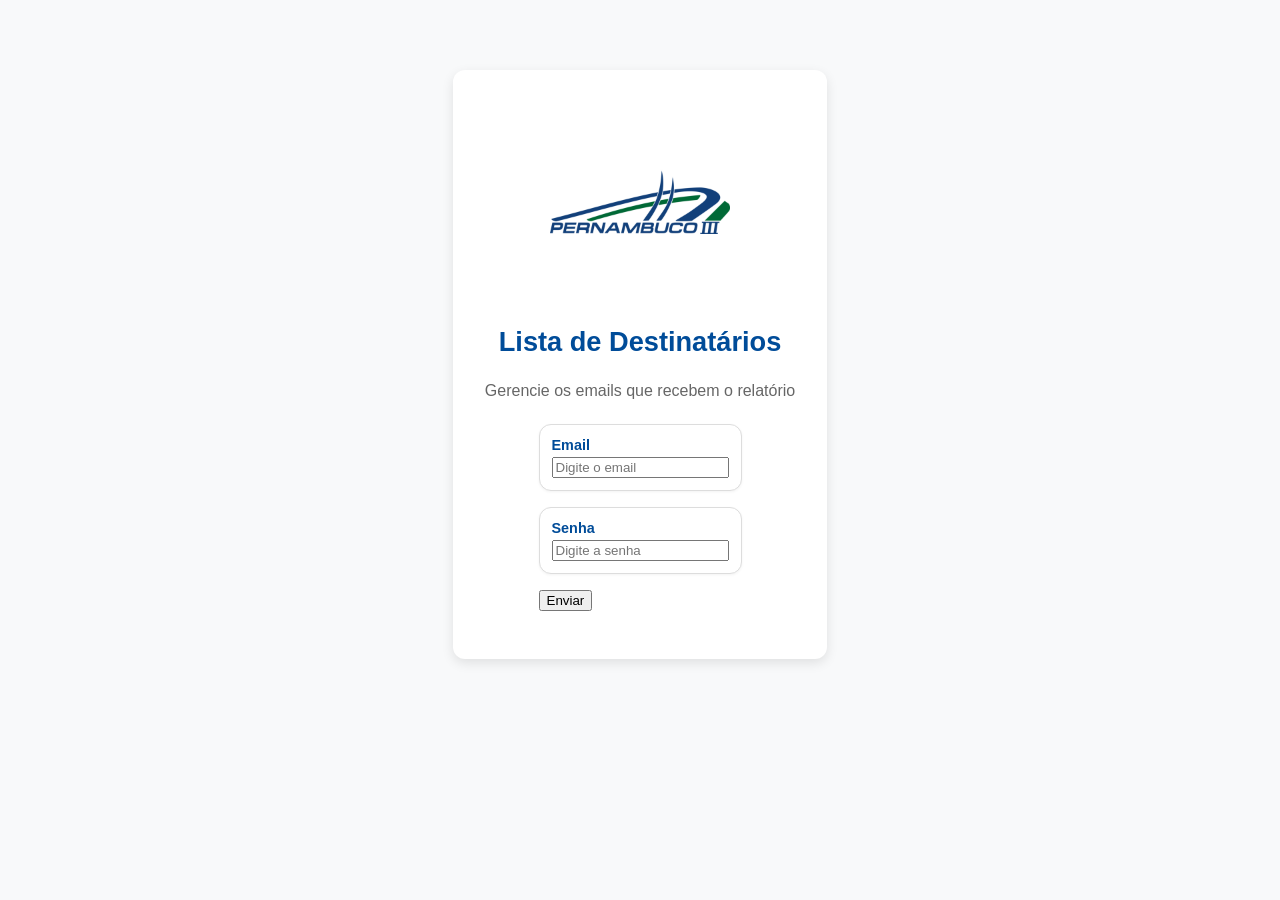
==== destinatario.html @ 7aa6fa69 "Add files via upload" ====
<!DOCTYPE html>
<html lang="pt-BR">
<head>
  <meta charset="UTF-8">
  <meta name="viewport" content="width=device-width, initial-scale=1, viewport-fit=cover">
  <title>Lista de Destinatários</title>
  <link rel="stylesheet" href="style.css">
  <script defer src="destinatario.js"></script>
</head>
<body>
  <!-- Cartão central para gerenciamento de destinatários -->
  <div class="index-card">
    <div class="index-logo">
      <img src="logo.png" alt="Logomarca Termelétrica Pernambuco III">
    </div>
    <h1>Lista de Destinatários</h1>
    <p>Gerencie os emails que recebem o relatório</p>
    <form id="destForm" class="dest-form">
      <div class="form-group">
        <label for="dest-email">Email</label>
        <input type="email" id="dest-email" name="email" placeholder="Digite o email" required>
      </div>
      <div class="form-group">
        <label for="dest-senha">Senha</label>
        <input type="password" id="dest-senha" name="senha" placeholder="Digite a senha" required>
      </div>
      <button type="submit" class="btn tertiary">Enviar</button>
    </form>
    <div id="destMessage" class="dest-message" style="margin-top: 1rem;"></div>
  </div>
</body>
</html>
---- style.css ----
:root {
    --primary-color: #004C99; /* Azul escuro */
    --secondary-color: #00A86B; /* Verde */
    --danger-color: #DC3545; /* Vermelho */
    --warning-color: #FFC107; /* Amarelo */
    --success-color: #28A745; /* Verde */
    --light-bg: #F8F9FA;
    --card-shadow: 0 4px 12px rgba(0, 0, 0, 0.1);
    --input-radius: 12px;
    --font-family: 'Segoe UI', Tahoma, Geneva, Verdana, sans-serif;
    --completed-color: #007BFF; /* Azul para janelas completas */
    --tertiary-color: #6f42c1; /* Roxo para o botão de destinatários */
}

* {
    box-sizing: border-box;
    -webkit-tap-highlight-color: transparent; /* Remove o destaque azul ao tocar no celular */
}

body {
    margin: 0;
    padding: 16px;
    background: var(--light-bg);
    font-family: var(--font-family);
    color: #333;
    min-height: 100vh;
    display: flex;
    flex-direction: column;
    align-items: center;
}

.container {
    width: 100%;
    max-width: 768px; /* Max width para tablets */
    padding-bottom: 100px; /* Espaço para o botão fixo */
}

header {
    text-align: center;
    margin-bottom: 24px;
    padding: 16px 0;
    background: white;
    border-radius: var(--input-radius);
    box-shadow: var(--card-shadow);
}

header img {
    max-width: 100px;
    height: auto;
    margin-bottom: 8px;
}

header h1 {
    margin: 8px 0;
    font-size: 1.6rem;
    color: var(--primary-color);
}

header p {
    margin: 4px 0;
    font-size: 0.9rem;
    color: #666;
}

/* Janelas de Dados (Grid de "Ícones" de Celular) */
.windows-grid {
    display: grid;
    grid-template-columns: repeat(auto-fit, minmax(120px, 1fr));
    gap: 16px;
    margin-bottom: 24px;
}

.window-btn {
    display: flex;
    flex-direction: column;
    align-items: center;
    justify-content: center;
    height: 120px;
    padding: 12px;
    background: white;
    border: 2px solid #E0E0E0;
    border-radius: var(--input-radius);
    cursor: pointer;
    transition: all 0.3s ease;
    text-align: center;
    font-weight: 600;
    font-size: 0.9rem;
    color: #555;
    box-shadow: var(--card-shadow);
    text-decoration: none; /* Para usar em <a> ou <button> */
}

.window-btn:active {
    transform: scale(0.95);
}

.window-btn:hover {
    border-color: var(--primary-color);
    box-shadow: 0 4px 12px rgba(0, 76, 153, 0.2);
}

.window-btn .icon {
    font-size: 2.5rem;
    margin-bottom: 4px;
    line-height: 1;
}

.window-btn.completed {
    background: var(--completed-color);
    color: white;
    border-color: var(--completed-color);
    box-shadow: 0 4px 12px rgba(0, 123, 255, 0.3);
}

.window-btn.completed .icon {
    color: white;
}

/* Botão Fixo de Envio */
.submit-section {
    position: fixed;
    bottom: 0;
    left: 0;
    right: 0;
    background: white;
    padding: 16px;
    border-top: 1px solid #EEE;
    box-shadow: 0 -2px 10px rgba(0, 0, 0, 0.1);
    z-index: 1000;
}

.submit-section button {
    width: 100%;
    padding: 16px;
    font-size: 1.1rem;
    font-weight: 700;
    border: none;
    border-radius: var(--input-radius);
    background: var(--primary-color);
    color: white;
    cursor: pointer;
    transition: background 0.3s ease;
    text-transform: uppercase;
}

.submit-section button:hover {
    background: #003366;
}

.submit-section button:disabled {
    background: #CCC;
    cursor: not-allowed;
}

/* Modal/Drawer para Formulário (Mobile-First Drawer) */
.modal-overlay {
    display: none;
    position: fixed;
    top: 0;
    left: 0;
    right: 0;
    bottom: 0;
    background: rgba(0, 0, 0, 0.6);
    z-index: 2000;
    animation: fadeIn 0.3s ease;
}

.modal-overlay.active {
    display: flex;
    align-items: flex-end; /* Abre de baixo para cima */
}

@keyframes fadeIn {
    from { opacity: 0; }
    to { opacity: 1; }
}

@keyframes slideUp {
    from { transform: translateY(100%); }
    to { transform: translateY(0); }
}

.modal-content {
    background: white;
    width: 100%;
    max-height: 95vh;
    border-radius: var(--input-radius) var(--input-radius) 0 0;
    padding: 20px;
    overflow-y: auto;
    animation: slideUp 0.3s ease;
    box-shadow: 0 -5px 20px rgba(0, 0, 0, 0.2);
}

.modal-content.full-height {
    max-height: 100vh;
    border-radius: 0;
}

.modal-header {
    display: flex;
    justify-content: space-between;
    align-items: center;
    margin-bottom: 20px;
    padding-bottom: 12px;
    border-bottom: 2px solid var(--light-bg);
}

.modal-header h2 {
    margin: 0;
    font-size: 1.4rem;
    color: var(--primary-color);
}

.modal-close {
    background: none;
    border: none;
    font-size: 1.8rem;
    cursor: pointer;
    color: #666;
    padding: 0;
    width: 32px;
    height: 32px;
    display: flex;
    align-items: center;
    justify-content: center;
}

.modal-close:hover {
    color: var(--danger-color);
}

/* Campos de Formulário */
.form-group {
    margin-bottom: 16px;
    padding: 12px;
    border: 1px solid #DDD;
    border-radius: var(--input-radius);
    background: #FFF;
    box-shadow: 0 1px 3px rgba(0, 0, 0, 0.05);
}

label {
    font-size: 0.9rem;
    font-weight: 600;
    color: var(--primary-color);
    display: block;
    margin-bottom: 4px;
}

input[type="text"],
input[type="number"],
input[type="date"],
input[type="time"],
select,
textarea {
    width: 100%;
    padding: 12px;
    font-size: 1rem;
    border: 1px solid #CCC;
    border-radius: 8px;
    font-family: var(--font-family);
    transition: border-color 0.3s ease, box-shadow 0.3s ease;
    background: var(--light-bg);
}

input[type="text"]:focus,
input[type="number"]:focus,
input[type="date"]:focus,
input[type="time"]:focus,
select:focus,
textarea:focus {
    outline: none;
    border-color: var(--primary-color);
    box-shadow: 0 0 0 3px rgba(0, 76, 153, 0.1);
    background: white;
}

textarea {
    resize: vertical;
    min-height: 80px;
}

/* Campo de Range (Slider) */
.range-group {
    display: flex;
    flex-direction: column;
    gap: 8px;
}

.range-display {
    display: flex;
    justify-content: space-between;
    align-items: center;
    font-size: 1.1rem;
    font-weight: 700;
    color: #333;
    padding: 8px 0;
}

.range-display .value {
    color: var(--secondary-color);
}

input[type="range"] {
    -webkit-appearance: none;
    width: 100%;
    height: 8px;
    background: #DDD;
    border-radius: 5px;
    outline: none;
    opacity: 0.7;
    transition: opacity .2s;
}

input[type="range"]::-webkit-slider-thumb {
    -webkit-appearance: none;
    appearance: none;
    width: 20px;
    height: 20px;
    border-radius: 50%;
    background: var(--primary-color);
    cursor: pointer;
    box-shadow: 0 0 5px rgba(0, 0, 0, 0.2);
}

input[type="range"]::-moz-range-thumb {
    width: 20px;
    height: 20px;
    border-radius: 50%;
    background: var(--primary-color);
    cursor: pointer;
    border: none;
}

/* Status com Indicador Visual (Farol) */
.status-group {
    display: flex;
    align-items: center;
    gap: 12px;
}

.status-indicator {
    width: 20px;
    height: 20px;
    border-radius: 50%;
    background: #DDD;
    flex-shrink: 0;
    transition: background 0.3s ease;
    border: 2px solid #FFF;
    box-shadow: 0 0 0 2px #DDD;
}

.status-indicator.ope {
    background: var(--success-color);
    box-shadow: 0 0 0 2px var(--success-color);
}

.status-indicator.stby {
    background: var(--warning-color);
    box-shadow: 0 0 0 2px var(--warning-color);
}

.status-indicator.mnt {
    background: var(--danger-color);
    box-shadow: 0 0 0 2px var(--danger-color);
}

/* Novos estados para o formulário interno
   NORMAL e LIGADO são verdes, FALHA e DESLIGADO são vermelhos */
.status-indicator.normal,
.status-indicator.ligado {
    background: var(--success-color);
    box-shadow: 0 0 0 2px var(--success-color);
}

.status-indicator.falha,
.status-indicator.desligado {
    background: var(--danger-color);
    box-shadow: 0 0 0 2px var(--danger-color);
}

.status-group select {
    flex: 1;
}

/* Dados Anteriores */
.previous-data {
    background: #E6F0FF; /* Azul claro para destaque */
    border-left: 5px solid var(--primary-color);
    padding: 15px;
    border-radius: 8px;
    margin-bottom: 20px;
    font-size: 0.95rem;
    color: #333;
    box-shadow: 0 2px 5px rgba(0, 0, 0, 0.05);
}

.previous-data strong {
    color: var(--primary-color);
    display: block;
    margin-bottom: 5px;
}

.previous-data p {
    margin: 5px 0;
}

/* Botões de Ação no Modal */
.button-group {
    display: flex;
    gap: 12px;
    margin-top: 20px;
}

.button-group button {
    flex: 1;
    padding: 14px;
    font-size: 1rem;
    font-weight: 600;
    border: none;
    border-radius: 8px;
    cursor: pointer;
    transition: all 0.3s ease;
    text-transform: uppercase;
}

.button-group button[type="submit"] {
    background: var(--secondary-color);
    color: white;
}

.button-group button[type="submit"]:hover {
    background: #008C5A;
}

.button-group button[type="button"] {
    background: #E0E0E0;
    color: #333;
}

.button-group button[type="button"]:hover {
    background: #CCC;
}

/* Melhorias de responsividade para o novo componente Spinner */
.spinner-container {
    height: 48px; /* Altura ideal para toque em dispositivos móveis */
}

/* Responsive para Desktop/Tablet */
@media (min-width: 768px) {
    body {
        padding: 30px;
    }

    .windows-grid {
        grid-template-columns: repeat(4, 1fr);
    }

    .modal-overlay.active {
        align-items: center;
    }

    .modal-content {
        max-width: 600px;
        margin: auto;
        border-radius: var(--input-radius);
        max-height: 80vh;
    }
}

/* Layout aprimorado para telas grandes (desktop) */
@media (min-width: 1024px) {
    .container {
        max-width: 1024px;
    }
    .windows-grid {
        grid-template-columns: repeat(5, 1fr);
    }
}

/* Estilos para melhorar a usabilidade em dispositivos móveis */
/* Estilos para o Menu Suspenso (Jump Menu) */
.jump-menu-container {
    position: sticky;
    top: 0;
    z-index: 100;
    background: var(--light-bg);
    padding: 8px 0;
    border-bottom: 1px solid #EEE;
    margin-bottom: 16px;
}

.jump-menu-select {
    width: 100%;
    padding: 12px;
    font-size: 1rem;
    border: 1px solid var(--primary-color);
    border-radius: var(--input-radius);
    background: white;
    font-family: var(--font-family);
    box-shadow: var(--card-shadow);
}

/* Ajuste para o cabeçalho fixo em telas menores */
@media (max-width: 767px) {
    header {
        position: sticky;
        top: 0;
        z-index: 101; /* Acima do jump-menu */
        border-radius: 0 0 var(--input-radius) var(--input-radius);
        box-shadow: 0 2px 10px rgba(0, 0, 0, 0.1);
    }
    .container {
        padding-top: 16px; /* Espaço para o cabeçalho fixo */
    }
}

/* ========================================================
   Estilos adicionais para o cartão da página inicial e o
   menu de tags dentro dos formulários. Estes estilos foram
   adicionados para centralizar o índice e fornecer uma
   navegação rápida entre equipamentos.  
   ======================================================== */

/* Cartão centralizado na página inicial */
.index-card {
    display: flex;
    flex-direction: column;
    align-items: center;
    justify-content: center;
    background: #ffffff;
    padding: 2rem;
    margin: 40px auto;
    max-width: 420px;
    border-radius: 12px;
    box-shadow: var(--card-shadow);
}
.index-logo {
    width: 100%;
    display: flex;
    justify-content: center;
    margin-bottom: 1rem;
}
.index-logo img {
    max-width: 200px;
    height: auto;
}
.index-card h1 {
    margin: 0.5rem 0;
    font-size: 1.7rem;
    color: var(--primary-color);
    text-align: center;
}
.index-card p {
    margin-bottom: 1.5rem;
    color: #666;
    text-align: center;
}
.index-buttons {
    display: flex;
    flex-direction: column;
    gap: 1rem;
    width: 100%;
}
.index-buttons .btn {
    display: flex;
    align-items: center;
    justify-content: center;
    gap: 0.5rem;
    width: 100%;
    padding: 14px 20px;
    font-size: 1rem;
    font-weight: 600;
    text-transform: uppercase;
    letter-spacing: 0.5px;
    color: #fff;
    border: none;
    border-radius: var(--input-radius);
    box-shadow: var(--card-shadow);
    transition: filter 0.3s ease;
}
.index-buttons .btn:not(.secondary) {
    background: var(--primary-color);
}
.index-buttons .btn.secondary {
    background: var(--secondary-color);
}
.index-buttons .btn.tertiary {
    background: var(--tertiary-color);
}
.index-buttons .btn:hover {
    filter: brightness(0.9);
}

/* Menu horizontal de tags para navegação rápida dentro dos modais */
.tag-menu {
    display: flex;
    flex-wrap: wrap;
    gap: 0.25rem;
    margin-bottom: 1rem;
}
.tag-menu .tag-item {
    padding: 4px 8px;
    border-radius: 4px;
    font-size: 0.75rem;
    color: #fff;
    cursor: pointer;
    opacity: 0.85;
    user-select: none;
    transition: opacity 0.2s ease;
}
.tag-menu .tag-item.active {
    border: 2px solid rgba(255,255,255,0.8);
    opacity: 1;
}

@media (max-width: 480px) {
    body {
        padding: 12px;
    }

    .container {
        max-width: 100%;
        padding-bottom: 120px;
    }

    .windows-grid {
        grid-template-columns: repeat(2, 1fr);
        gap: 12px;
    }

    .window-btn {
        height: 100px;
        font-size: 0.8rem;
    }

    .window-btn .icon {
        font-size: 2rem;
    }

    .form-group {
        margin-bottom: 12px;
        padding: 10px;
    }

    label {
        font-size: 0.85rem;
    }

    input[type="text"],
    input[type="number"],
    input[type="date"],
    input[type="time"],
    select,
    textarea {
        padding: 10px;
        font-size: 16px; /* Evita zoom em inputs em dispositivos móveis */
    }

    .spinner-button {
        width: 36px;
        height: 36px;
        font-size: 1.3rem;
    }

    .spinner-value-display {
        font-size: 1.3rem;
    }

    .submit-section button {
        padding: 14px;
        font-size: 1rem;
    }

    .modal-content {
        padding: 16px;
    }

    .modal-header h2 {
        font-size: 1.2rem;
    }

    .button-group {
        gap: 8px;
    }

    .button-group button {
        padding: 12px;
        font-size: 0.9rem;
    }
}

/* Estilos para o index.html (Página de Login/Seleção) */
.login-container {
    display: flex;
    flex-direction: column;
    align-items: center;
    justify-content: center;
    min-height: 100vh;
    padding: 20px;
}

.login-card {
    background: white;
    padding: 30px;
    border-radius: var(--input-radius);
    box-shadow: var(--card-shadow);
    width: 100%;
    max-width: 400px;
    text-align: center;
}

.login-card h2 {
    color: var(--primary-color);
    margin-bottom: 20px;
}

.login-card input[type="password"] {
    margin-bottom: 20px;
}

.login-card button {
    width: 100%;
    padding: 12px;
    font-size: 1.1rem;
    font-weight: 600;
    border: none;
    border-radius: 8px;
    background: var(--primary-color);
    color: white;
    cursor: pointer;
}

.login-card button:hover {
    background: #003366;
}

.error-message {
    color: var(--danger-color);
    margin-top: 10px;
    font-weight: 600;
}

/* Estilos para o index.html (após login) */
.buttons-selection {
    display: flex;
    flex-direction: column;
    gap: 16px;
    width: 100%;
    max-width: 400px;
}

.buttons-selection a {
    text-decoration: none;
}

.buttons-selection .btn {
    display: flex;
    align-items: center;
    justify-content: center;
    gap: 12px;
    width: 100%;
    padding: 18px 24px;
    font-size: 1.1rem;
    font-weight: 600;
    text-align: center;
    color: #fff;
    background-color: var(--primary-color);
    border: none;
    border-radius: var(--input-radius);
    transition: all 0.3s ease;
    box-shadow: var(--card-shadow);
    text-transform: uppercase;
    letter-spacing: 0.5px;
}

.buttons-selection .btn.secondary {
    background-color: var(--secondary-color);
}

.buttons-selection .btn:hover {
    filter: brightness(0.9);
}

.buttons-selection .btn-icon {
    font-size: 1.3rem;
}

/* ====== Estilos para campos de assinatura ====== */
.signature-container {
    margin-top: 12px;
}
.signature-canvas {
    width: 100%;
    height: 150px;
    border: 1px solid #ccc;
    border-radius: var(--input-radius);
    display: block;
    background: #fff;
    touch-action: none;
}
.clear-signature {
    margin-top: 6px;
    padding: 6px 12px;
    font-size: 0.8rem;
    border: none;
    border-radius: var(--input-radius);
    background: var(--danger-color);
    color: #fff;
    cursor: pointer;
    transition: background 0.3s ease;
}
.clear-signature:hover {
    background: #b21e35;
}
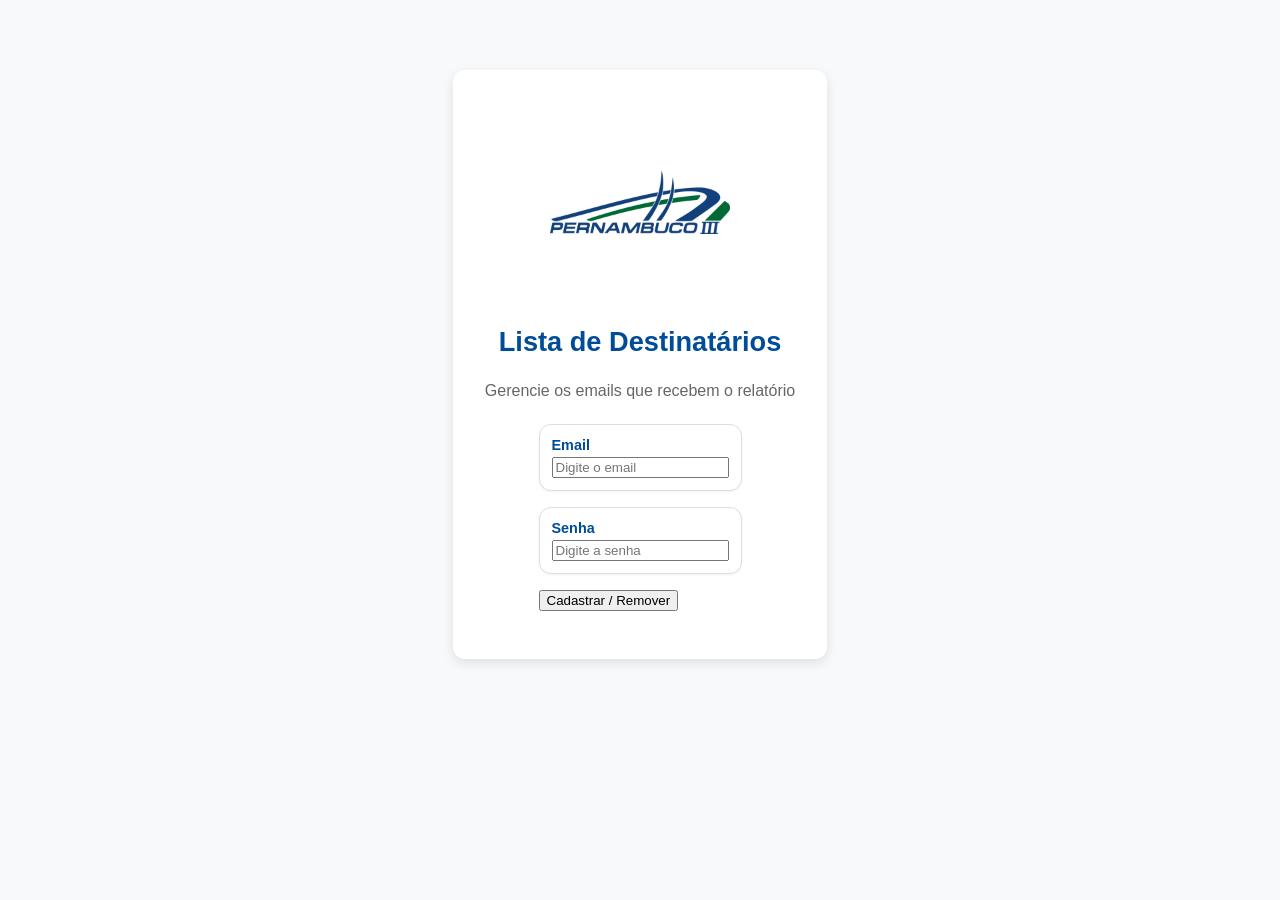
==== commit 23b638cc: "Update destinatario.html" ====
--- a/destinatario.html
+++ b/destinatario.html
@@ -24,9 +24,9 @@
         <label for="dest-senha">Senha</label>
         <input type="password" id="dest-senha" name="senha" placeholder="Digite a senha" required>
       </div>
-      <button type="submit" class="btn tertiary">Enviar</button>
+      <button type="submit" class="btn tertiary">Cadastrar / Remover</button>
     </form>
     <div id="destMessage" class="dest-message" style="margin-top: 1rem;"></div>
   </div>
 </body>
-</html>+</html>
